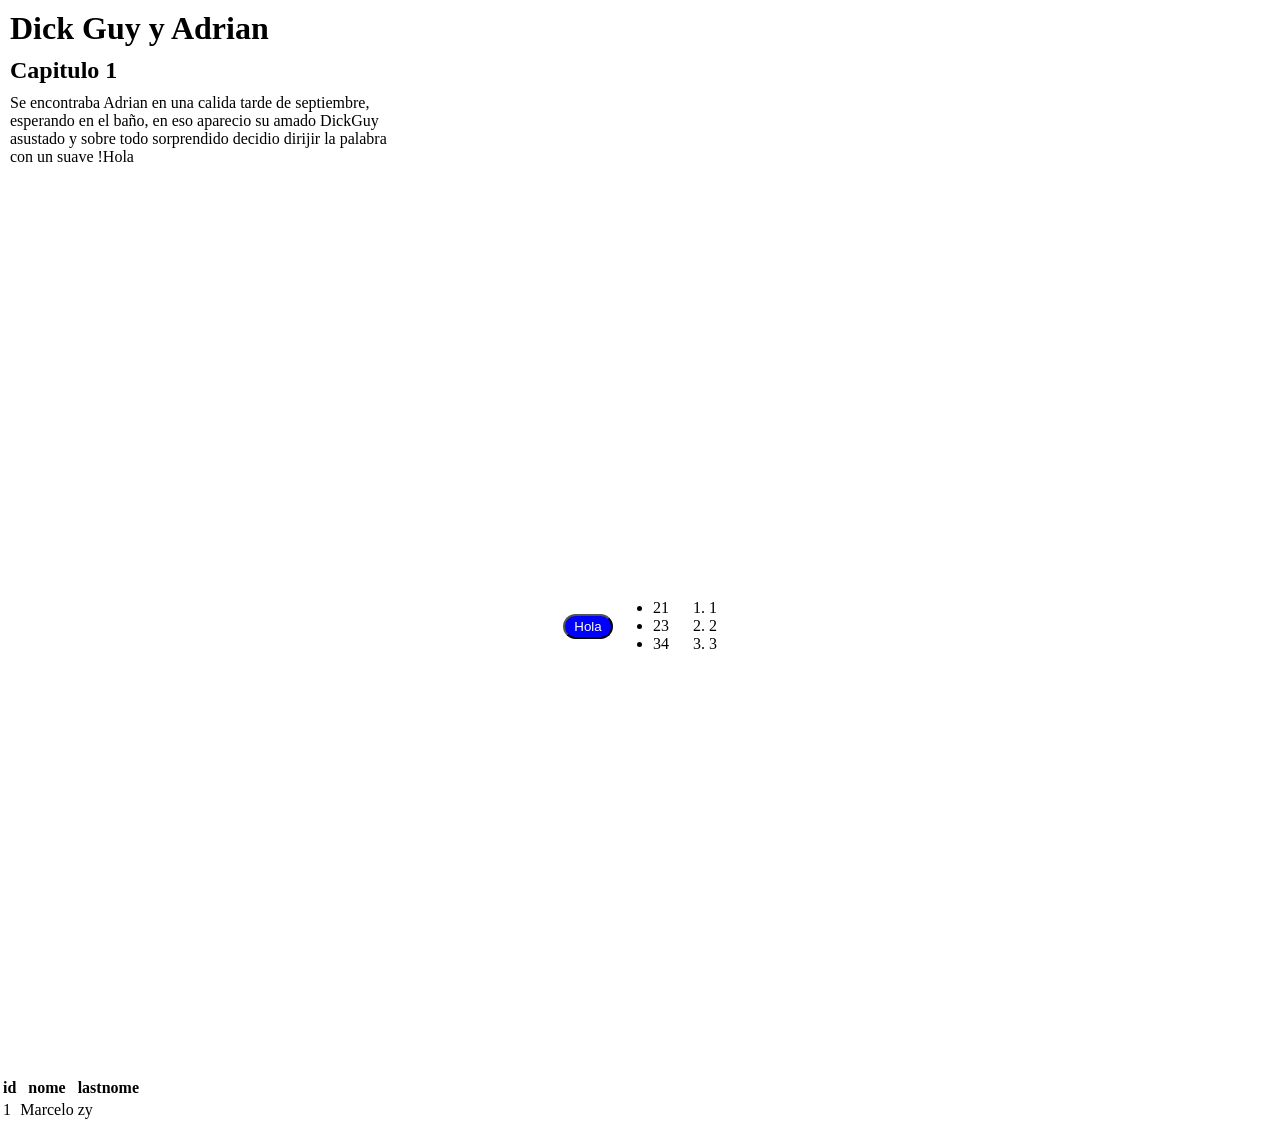
==== index.html @ 48064088 "zy" ====
<!DOCTYPE html>
<html lang="en">
<head>
    <meta charset="UTF-8">
    <meta name="viewport" content="width=device-width, initial-scale=1.0">
    <link rel="stylesheet" href="FrontEnd/css/styleBody.css">
    <link rel="stylesheet" href="FrontEnd/css/btn_custom_1.css">
    <title>primary key = 1</title>
</head>
<body>
    <h1>Dick Guy y Adrian</h1>

    <h2>Capitulo 1</h2>

    <p>Se encontraba Adrian en una calida tarde de septiembre, <br>
       esperando en el baño, en eso aparecio su amado DickGuy <br>
       asustado y sobre todo sorprendido decidio dirijir la palabra <br>
       con un suave <span style="color: black;">!Hola</span></p>
    <div>
        <button class="btn_custom_1" id="btn_1">Hola
        
        </button>
        <ul>
            <li>21</li>
            <li>23</li>
            <li>34</li>
        </ul>
        <ol>
            <li>1</li>
            <li>2</li>
            <li>3</li>
        </ol>
    </div>

    <table>
        <thead>
            <th>id</th>
            <th>nome</th>
            <th>lastnome</th>
        </thead>
        <tbody>
            <td> 1 </td>
            <td>Marcelo</td>
            <td>zy</td>
        </tbody>
    </table>
    <!-- dsiaojfk kl -->


    <!-- scripts -->
     <script src="FrontEnd/js/action_btn.js"></script>
</body>
</html>
---- FrontEnd/css/styleBody.css ----
html, body {
  margin: 0;
  padding: 0;
  width: 100%;
  min-height: 100vh; /* Asegura altura completa */
  align-items: center;
  justify-content: center;
}

div{
    display: flex;
    justify-content: center;     /* Centrado horizontal */
    align-items: center;     /* Centrado vertical (opcional) */
    height: 100vh;      
}

button{
    size: 2000px 2000px 2000px 2000px;
    background-color: black;
    color: white;
    font-family: Arial, Helvetica, sans-serif;
}

h1{
    margin: 10px;
    padding: 0;
}

h2{
    margin: 10px;
    padding: 0;
}

p{
    margin: 10px;
    padding: 0;
}
---- FrontEnd/css/btn_custom_1.css ----
button.btn_custom_1{
    background-color: #00f;
    border-radius: 20px;
    width: 50px;
    height: 25px;
}

.btn_custom_1:hover{
    background-color: #00b;
}

.btn_custom_1:active{
    background-color: #06b;
}
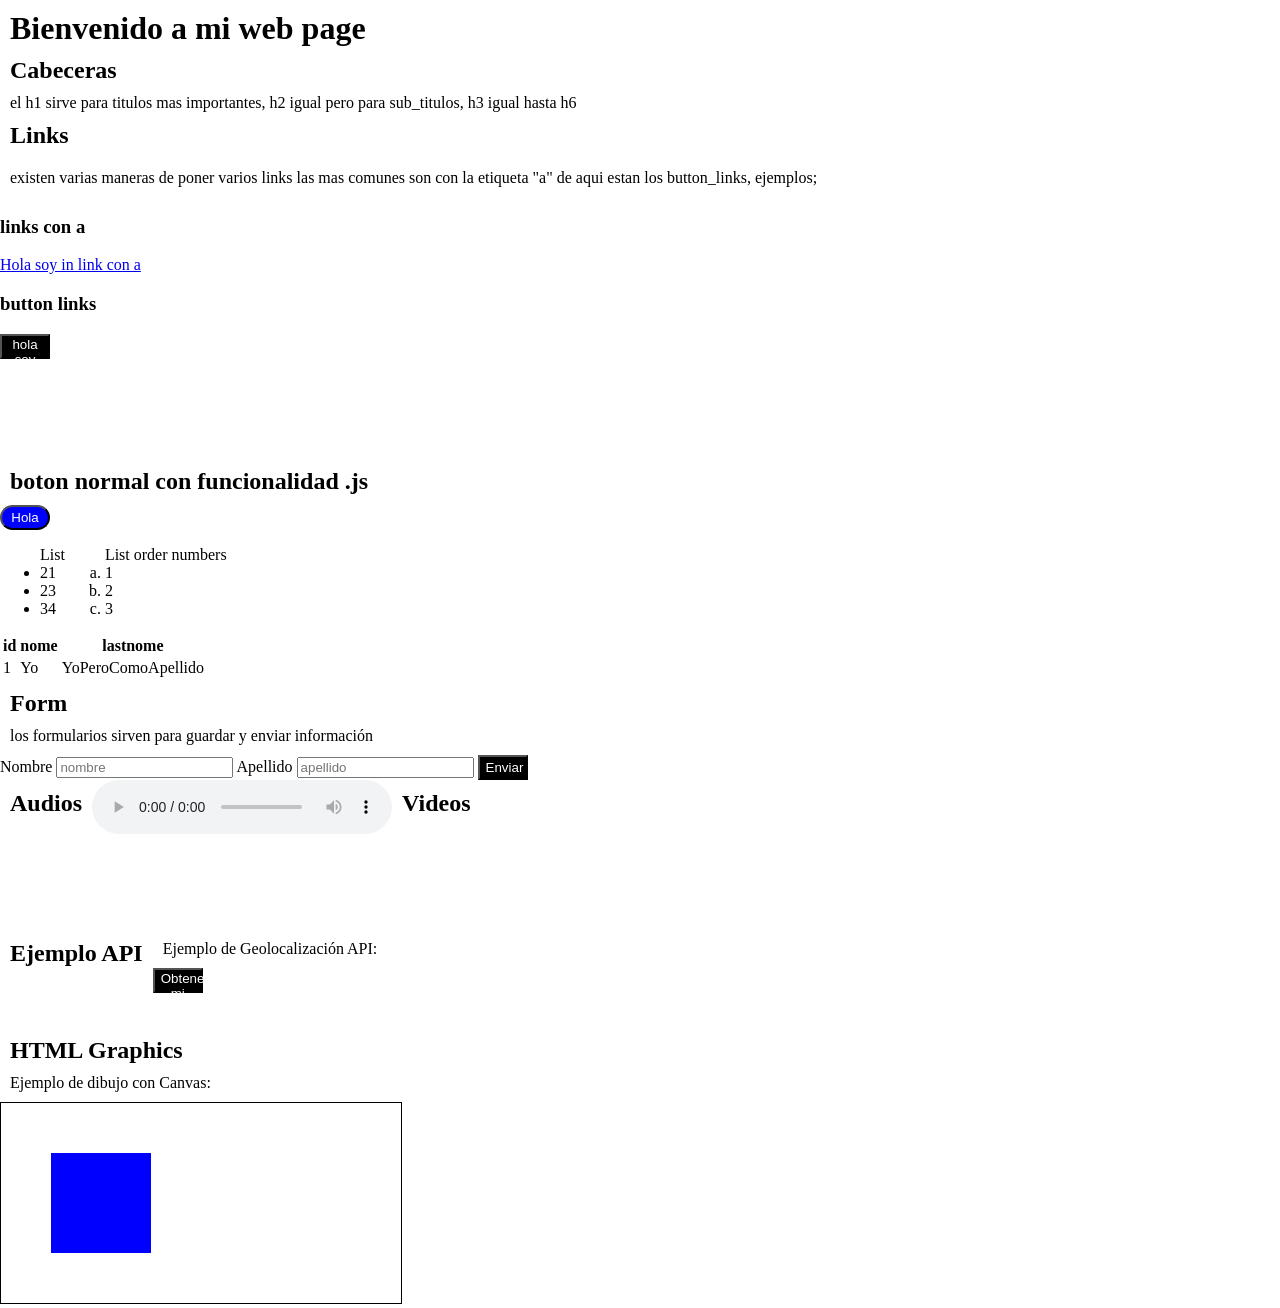
==== commit 12fb78bb: "oe que feo" ====
--- a/index.html
+++ b/index.html
@@ -5,33 +5,50 @@
     <meta name="viewport" content="width=device-width, initial-scale=1.0">
     <link rel="stylesheet" href="FrontEnd/css/styleBody.css">
     <link rel="stylesheet" href="FrontEnd/css/btn_custom_1.css">
-    <title>primary key = 1</title>
+    <title>Primera pagina web</title>
 </head>
 <body>
-    <h1>Dick Guy y Adrian</h1>
+    <h1>Bienvenido a mi web page</h1>
 
-    <h2>Capitulo 1</h2>
+    <h2>Cabeceras</h2>
 
-    <p>Se encontraba Adrian en una calida tarde de septiembre, <br>
-       esperando en el baño, en eso aparecio su amado DickGuy <br>
-       asustado y sobre todo sorprendido decidio dirijir la palabra <br>
-       con un suave <span style="color: black;">!Hola</span></p>
+    <p>el h1 sirve para titulos mas importantes, h2 igual pero para sub_titulos, h3 igual hasta h6 </p>
+
+     <h2>Links</h2>
     <div>
-        <button class="btn_custom_1" id="btn_1">Hola
+       
+        <p>existen varias maneras de poner varios links
+            las mas comunes son con la etiqueta "a"
+            de aqui estan los button_links, ejemplos;
+        </p>
+        </div>
+        <h3>links con a</h3>
+        <div>
+        <a href="https://www.google.com/url?sa=t&source=web&rct=j&opi=89978449&url=https://www.youtube.com/watch%3Fv%3Dt4ppgrfLhis&ved=2ahUKEwjQ8ujhmqWTAxVWTTABHYR9JvUQtwJ6BAgQEAI&usg=AOvVaw3Zha8QcuGzqmOHkQcdb2xx">Hola soy in link con a</a>
         
-        </button>
-        <ul>
+        </div>
+
+         <h3>button links</h3>
+        <div>
+       
+        <a href="https://www.google.com/url?sa=t&source=web&rct=j&opi=89978449&url=https://www.youtube.com/watch%3Fv%3Dt4ppgrfLhis&ved=2ahUKEwjQ8ujhmqWTAxVWTTABHYR9JvUQtwJ6BAgQEAI&usg=AOvVaw3Zha8QcuGzqmOHkQcdb2xx"><button>hola soy un boton y tengo un link</button></a>
+        </div>
+    
+        <h2>boton normal con funcionalidad .js</h2>
+    <button class="btn_custom_1" id="btn_1">Hola
+  </button>
+  <div>
+        <ul> List           
             <li>21</li>
             <li>23</li>
             <li>34</li>
         </ul>
-        <ol>
+        <ol style="list-style-type: lower-alpha;"> List order numbers
             <li>1</li>
             <li>2</li>
             <li>3</li>
         </ol>
     </div>
-
     <table>
         <thead>
             <th>id</th>
@@ -40,14 +57,78 @@
         </thead>
         <tbody>
             <td> 1 </td>
-            <td>Marcelo</td>
-            <td>zy</td>
+            <td>Yo</td>
+            <td>YoPeroComoApellido</td>
         </tbody>
     </table>
-    <!-- dsiaojfk kl -->
+
+    <h2>Form</h2>
+    <p>los formularios sirven para guardar y enviar información</p>
+    <div>
+        <form action="" method="post">
+            <label for="nombre">Nombre</label>
+            <input type="text" placeholder="nombre">
+            <label for="apellido">Apellido</label>
+            <input type="text" placeholder="apellido">
+            <button>Enviar</button>
+        </form>
+    </div>
+
+    <div>
+        <h2>Audios</h2>
+       <audio controls src="https://youtu.be/n2uaB33EHZE?si=HCYpIO_G0ypTPRjY">
+        Your browser does not support the audio element.</audio>
+
+        <h2>Videos</h2>
+        <iframe width="400" src="https://youtu.be/yrh9fdwEbJI?si=0hva4LkrlttD7Zob" title="La mejor carta por año en CR" frameborder="0" allow="accelerometer; autoplay; clipboard-write; encrypted-media; gyroscope; picture-in-picture; web-share" referrerpolicy="strict-origin-when-cross-origin" allowfullscreen="">
+        </iframe>
+    </div>
+
+    <div>
+        <h2>Ejemplo API</h2>
+        <section>
+        <p>Ejemplo de Geolocalización API:</p>
+        <button onclick="getLocation()" fdprocessedid="u2nn9">Obtener mi ubicación</button>
+        <p id="location"></p>
+    </section>
+    </div>
+
+    <div>
+        <section>
+        <h2>HTML Graphics</h2>
+        <p>Ejemplo de dibujo con Canvas:</p>
+        <canvas id="myCanvas" width="400" height="200" style="border:1px solid #000;"></canvas>
+    </section>
+    </div>
 
 
     <!-- scripts -->
      <script src="FrontEnd/js/action_btn.js"></script>
+     <script>
+        // HTML Graphics - Dibujo en Canvas
+        var canvas = document.getElementById("myCanvas");
+        var ctx = canvas.getContext("2d");
+        ctx.fillStyle = "blue";
+        ctx.fillRect(50, 50, 100, 100);
+
+        // HTML APIs - Geolocalización
+        function getLocation() {
+            if (navigator.geolocation) {
+                navigator.geolocation.getCurrentPosition(function(position) {
+                    document.getElementById("location").innerHTML = 
+                        "Latitud: " + position.coords.latitude + "<br>Longitud: " + position.coords.longitude;
+                });
+            } else {
+                document.getElementById("location").innerHTML = "La geolocalización no es soportada por este navegador.";
+            }
+        }
+
+        //butonId Evento: Onclick
+        function myFunction(){
+            window.location.href = "https://www.youtube.com";
+            console.log("exito");
+        }
+    </script>
+    
 </body>
 </html>
--- a/FrontEnd/css/styleBody.css
+++ b/FrontEnd/css/styleBody.css
@@ -9,16 +9,18 @@
 
 div{
     display: flex;
-    justify-content: center;     /* Centrado horizontal */
-    align-items: center;     /* Centrado vertical (opcional) */
-    height: 100vh;      
+    justify-content:left;     /* Centrado horizontal */
+    align-items:normal;     /* Centrado vertical (opcional) */     
+    height: fit-content; 
 }
 
 button{
-    size: 2000px 2000px 2000px 2000px;
+    width: 50px;
+    height: 25px;
     background-color: black;
     color: white;
     font-family: Arial, Helvetica, sans-serif;
+    cursor: pointer;
 }
 
 h1{
